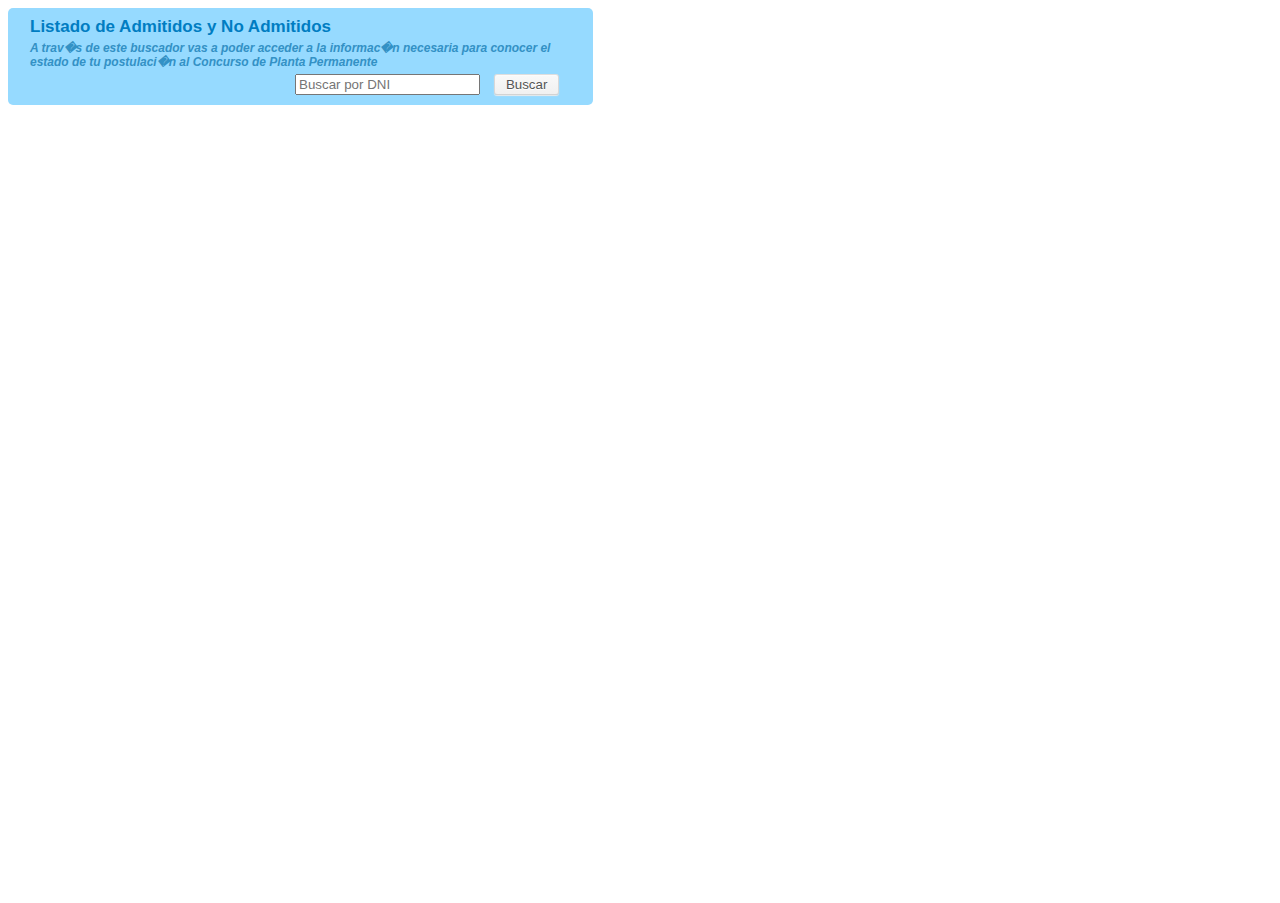
==== BuscadorConcursar/BuscadorConcursar/index.html @ 76fa7f9c "buscador concursar" ====
<html xmlns="http://www.w3.org/1999/xhtml">
    <head>
        <title>
            Buscador de admisi�n Concursar
        </title>
        <link rel="Stylesheet" href="buscador.css" type="text/css"/>
    </head>
    <body>
        <div id="ContenedorPlanilla">
            <div id="cont_buscador">
                <div id="titulo">Listado de Admitidos y No Admitidos</div>
                <div id="copete">A trav�s de este buscador vas a poder acceder a la informac�n necesaria para conocer el estado de tu postulaci�n al Concurso de Planta Permanente</div>
                <input type="text" id="txt_buscar" placeholder="Buscar por DNI" />    
		        <input type="button" id="btn_buscar" value="Buscar">
            </div>
            <div id="panel_sin_resultados">
                No se encontraron postulantes con ese documento
            </div>
            <div id="panel_encontrados">
                <div id="lbl_apellido"></div>
                ,
                <div id="lbl_nombre"></div>
                <div id="lbl_tipo_doc"></div>
                :
                <div id="lbl_nro_doc"></div>
                <div id="panel_puestos">
			        
		        </div>		
            </div>		    		
	    </div>
    </body>
    <div id="plantillas">
        <div class="vista_puesto">    
            <div id="lbl_nombre_puesto"></div>        
            <div id="cont_actas"></div>
        </div>
        <div class="vista_acta">
            <div id="lbl_estado"></div>
            <div id="lbl_observacion"></div>
            <a id="lnk_acta">
                <img id="img_pdf_acta" src="pdf.png"/>
            </a>
        </div>
    </div>

    <script type="text/javascript" src="jquery-1.11.1.min.js"></script>
    <script type="text/javascript">
        $(document).ready(function () {
            var btn_buscar = $("#btn_buscar");
            var txt_buscar = $("#txt_buscar");
            var panel_sin_resultados = $("#panel_sin_resultados");
            var panel_encontrados = $("#panel_encontrados");

            var limpiar_resultados = function () {
                panel_sin_resultados.hide();
                panel_encontrados.hide();
            };
            limpiar_resultados();

            txt_buscar.keypress(function () {
                limpiar_resultados();
            });

            txt_buscar.keyup(function (event) {
                if (event.keyCode == 13 || event.keyCode == 08 || event.keyCode == 46) {
                    btn_buscar.click();
                }
            });

            btn_buscar.click(function () {
                limpiar_resultados();
                $.ajax({
                    url: "BuscadorSrv.asmx/BuscarPostulacionesPorDocumento",
                    type: "POST",
                    data: JSON.stringify({
                        documento: txt_buscar.val()
                    }),
                    dataType: "json",
                    contentType: "application/json; charset=utf-8",
                    success: function (respuesta) {
                        var postulaciones = JSON.parse(respuesta.d);
                        if (postulaciones.length == 0) {
                            panel_sin_resultados.show();
                            return;
                        }
                        panel_encontrados.show();

                        panel_encontrados.find("#lbl_apellido").text(postulaciones[0].Apellido );
                        panel_encontrados.find("#lbl_nombre").text(postulaciones[0].Nombres);
                        panel_encontrados.find("#lbl_tipo_doc").text(postulaciones[0].TipoDocumento);
                        panel_encontrados.find("#lbl_nro_doc").text(postulaciones[0].NroDocumento);

                        var panel_puestos = panel_encontrados.find("#panel_puestos");
                        panel_puestos.empty();
                        var descripcion_ultimo_puesto = "";
                        var vista_ultimo_puesto;
                        postulaciones.forEach(function (postulacion) {
                            if (postulacion.DescripcionPuesto != descripcion_ultimo_puesto) {
                                vista_ultimo_puesto = $("#plantillas .vista_puesto").clone();
                                vista_ultimo_puesto.find("#lbl_nombre_puesto").text(postulacion.DescripcionPuesto);
                                descripcion_ultimo_puesto = postulacion.DescripcionPuesto;
                                panel_puestos.append(vista_ultimo_puesto);
                            }
                            var vista_acta = $("#plantillas .vista_acta").clone();
                            vista_acta.find("#lbl_estado").text(postulacion.EstadoPostulacion);
                            vista_acta.find("#lbl_observacion").text(postulacion.Observaciones);
                            vista_acta.find("#lnk_acta").attr("href", "Actas/" + postulacion.Acta);
                            vista_ultimo_puesto.find("#cont_actas").append(vista_acta);
                        });
                    },
                    error: function (XMLHttpRequest, textStatus, errorThrown) {
                        console.log("error")
                    }
                });
            });
        });		
    </script>
</html>
---- BuscadorConcursar/BuscadorConcursar/buscador.css ----
﻿body {
	color: #5a5b65;
	font-size: 14px;
	line-height: 18px;
	font-family: arial,helvetica,sans-serif;
	width:585px;
}
#cont_buscador
{
    border-radius: 5px;
    background-color: rgb(150, 218, 255);
    margin-bottom: -11px;
    padding: 10px;
    padding-left: 22px;
}   
#titulo 
{
    color: rgb(0, 125, 194);
    font-size: 17px;
    font-weight: bold;
    margin-bottom: 5px;
}   
#copete
{
    font-size: 12px;
    font-weight: bold;
    line-height: 14px;
    font-style: italic;
    color: rgb(51, 145, 197);
    margin-bottom: 5px;
}
#txt_buscar
{
    display: inline-block;
    margin-right: 10px;
    margin-left: 265px;
}   
input::-ms-clear{
	display: none;
}
#btn_buscar { 
	border: 1px solid #dedede;
	border-radius: 3px;
	color: rgb(55, 156, 211);
	display: inline-block;
	padding: 2px 11px;
	text-decoration: none;
}
#btn_buscar {
	background: #f5f5f5;
	border-color: #dedede #d8d8d8 #d3d3d3;
	box-shadow: 0 1px 1px #eaeaea, inset 0 1px 0 #fbfbfb;
	color: #555;
	text-shadow: 0 1px 0 #fff;
	background: -moz-linear-gradient(top,  #f9f9f9, #f0f0f0);
	background: -webkit-linear-gradient(top,  #f9f9f9, #f0f0f0);
	background: o-linear-gradient(top,  #f9f9f9, #f0f0f0);
	background: ms-linear-gradient(top,  #f9f9f9, #f0f0f0);
	background: linear-gradient(top,  #f9f9f9, #f0f0f0);
	filter:  progid:DXImageTransform.Microsoft.gradient(startColorstr='#f9f9f9', endColorstr='#f0f0f0');
}
#plantillas
{
    display:none;
}
#panel_encontrados
{
    border-radius: 5px;
    background-color: rgb(150, 218, 255);
    margin-top: 10px;
    padding: 10px;
    border-top: dotted white 2px;
}
#panel_encontrados #lbl_apellido
{
    display: inline-block;
    font-size: 15px;
    font-weight: bold;
}
#panel_encontrados #lbl_nombre
{
    display: inline-block;
    font-size: 15px;
}
#panel_encontrados #lbl_tipo_doc
{
    display: inline-block;
    margin-left: 10px;  
    font-size: 15px;
}
#panel_encontrados #lbl_nro_doc
{
    display: inline-block;
    font-size: 15px;
}
#panel_encontrados #panel_puestos
{
    background-color: rgb(219, 219, 219);
    padding: 5px;
    border-radius: 5px;
    margin-top: 5px;
}
#cont_actas
{
    background-color: rgb(255, 255, 255);
    padding: 5px;
    border-radius: 5px;
}
.vista_puesto
{
    margin-bottom:5px;
}
.vista_puesto #lbl_nombre_puesto
{
    font-weight: bold;
}
.vista_acta
{
    margin-bottom: 10px;
}
.vista_acta #lbl_estado
{
    display: inline-block;
    width: 20%;
    font-weight: bold;
}
.vista_acta #lbl_observacion
{
    display: inline-block;
    width: 70%;
    vertical-align: top;
}
.vista_acta img{
    display: inline-block;
    height: 20px;
    margin-bottom: -5px;
    cursor: pointer;
}
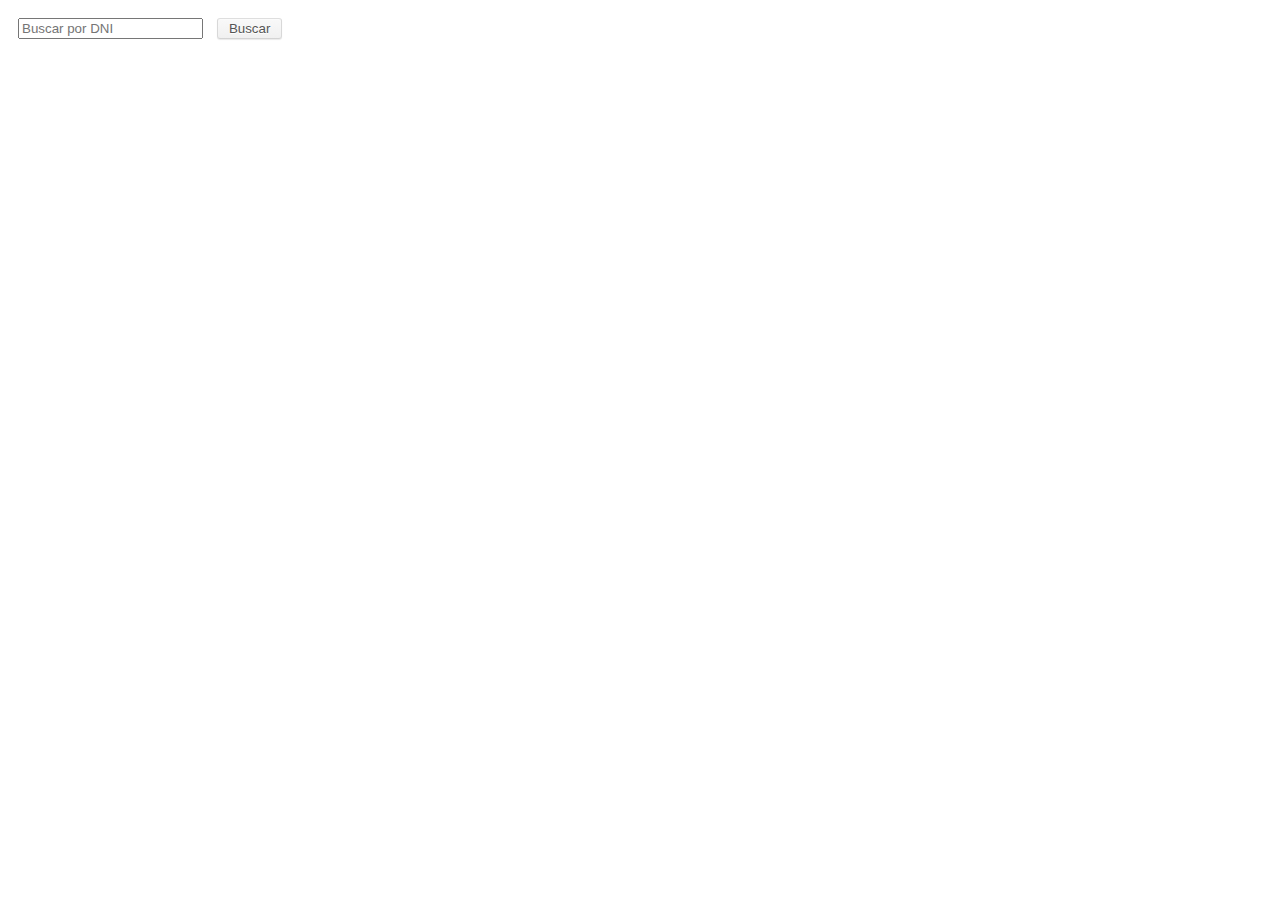
==== commit 38fe919a: "BuscadorConcursar: Listo" ====
--- a/BuscadorConcursar/BuscadorConcursar/index.html
+++ b/BuscadorConcursar/BuscadorConcursar/index.html
@@ -8,8 +8,8 @@
     <body>
         <div id="ContenedorPlanilla">
             <div id="cont_buscador">
-                <div id="titulo">Listado de Admitidos y No Admitidos</div>
-                <div id="copete">A trav�s de este buscador vas a poder acceder a la informac�n necesaria para conocer el estado de tu postulaci�n al Concurso de Planta Permanente</div>
+               <!-- <div id="titulo">Listado de Admitidos y No Admitidos</div>
+                <div id="copete">A trav�s de este buscador vas a poder acceder a la informac�n necesaria para conocer el estado de tu postulaci�n al Concurso de Planta Permanente</div>-->
                 <input type="text" id="txt_buscar" placeholder="Buscar por DNI" />    
 		        <input type="button" id="btn_buscar" value="Buscar">
             </div>
--- a/BuscadorConcursar/BuscadorConcursar/buscador.css
+++ b/BuscadorConcursar/BuscadorConcursar/buscador.css
@@ -7,11 +7,11 @@
 }
 #cont_buscador
 {
-    border-radius: 5px;
-    background-color: rgb(150, 218, 255);
+    /*border-radius: 5px;
+    background-color: rgb(150, 218, 255);*/
     margin-bottom: -11px;
     padding: 10px;
-    padding-left: 22px;
+    /*padding-left: 22px;*/
 }   
 #titulo 
 {
@@ -33,7 +33,7 @@
 {
     display: inline-block;
     margin-right: 10px;
-    margin-left: 265px;
+    /*margin-left: 265px;*/
 }   
 input::-ms-clear{
 	display: none;
@@ -63,13 +63,18 @@
 {
     display:none;
 }
+#panel_sin_resultados
+{
+    padding: 10px;
+    color: red;
+}
 #panel_encontrados
 {
-    border-radius: 5px;
+    /*border-radius: 5px;
     background-color: rgb(150, 218, 255);
-    margin-top: 10px;
+    margin-top: 10px;*/
     padding: 10px;
-    border-top: dotted white 2px;
+    /*border-top: dotted white 2px;*/
 }
 #panel_encontrados #lbl_apellido
 {
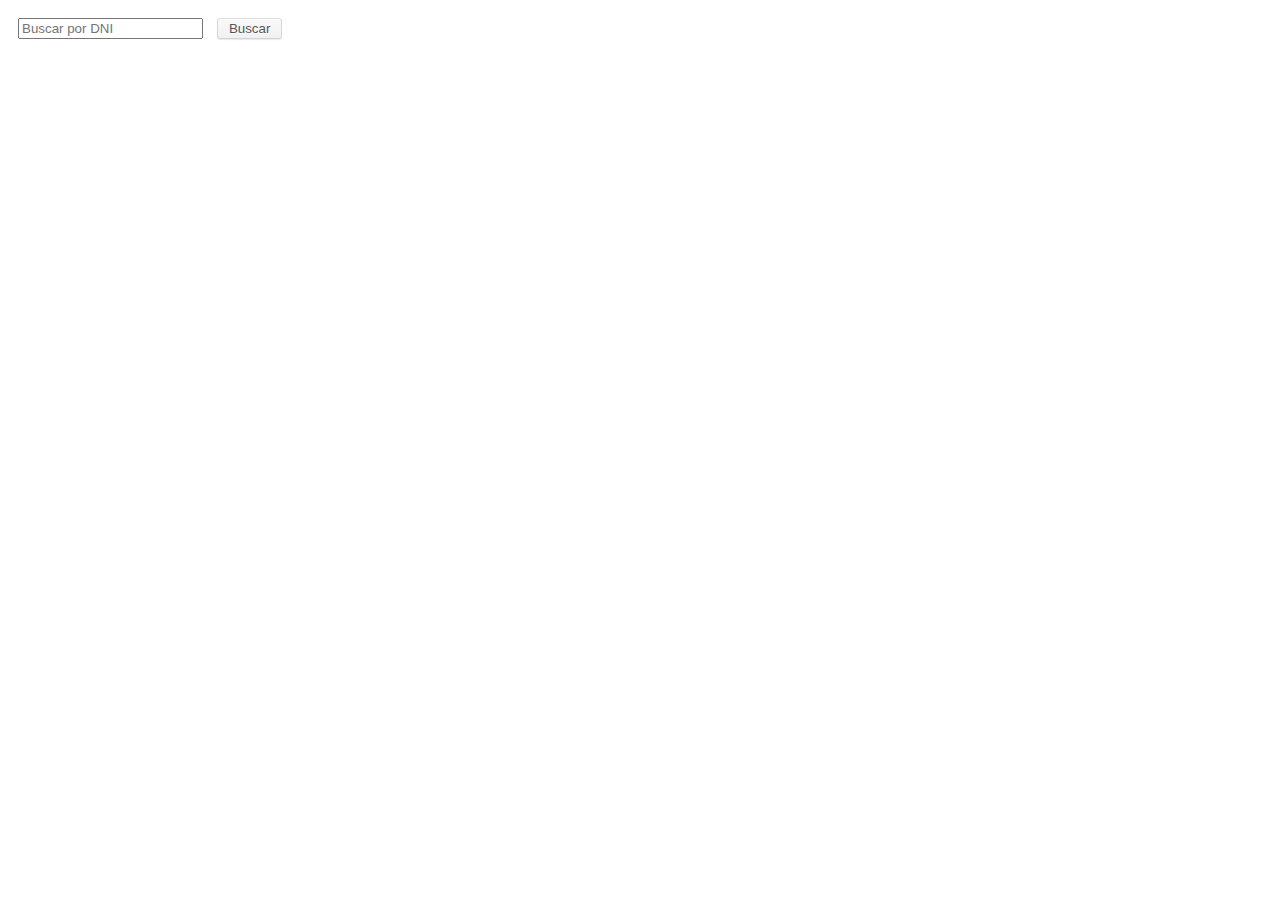
==== commit 25ce6439: "se modificó el buscador de concursar para que funcione con IE versiones viejas" ====
--- a/BuscadorConcursar/BuscadorConcursar/index.html
+++ b/BuscadorConcursar/BuscadorConcursar/index.html
@@ -3,6 +3,8 @@
         <title>
             Buscador de admisi�n Concursar
         </title>
+       
+
         <link rel="Stylesheet" href="buscador.css" type="text/css"/>
     </head>
     <body>
@@ -11,24 +13,39 @@
                <!-- <div id="titulo">Listado de Admitidos y No Admitidos</div>
                 <div id="copete">A trav�s de este buscador vas a poder acceder a la informac�n necesaria para conocer el estado de tu postulaci�n al Concurso de Planta Permanente</div>-->
                 <input type="text" id="txt_buscar" placeholder="Buscar por DNI" />    
-		        <input type="button" id="btn_buscar" value="Buscar">
+		        <input type="button" id="btn_buscar" value="Buscar"/>
             </div>
             <div id="panel_sin_resultados">
                 No se encontraron postulantes con ese documento
             </div>
+             <br>	
             <div id="panel_encontrados">
                 <div id="lbl_apellido"></div>
+                 
+                <div id="lbl_nombre" > </div>
+                <div id="lbl_tipo_doc"></div>
+                  
+                <div id="lbl_nro_doc"></div> 
+
+                   <br>	
+                <div id="panel_puestos">
+
+<!--
                 ,
                 <div id="lbl_nombre"></div>
                 <div id="lbl_tipo_doc"></div>
                 :
                 <div id="lbl_nro_doc"></div>
                 <div id="panel_puestos">
+			        -->
+
 			        
 		        </div>		
+                
+                             
             </div>		    		
 	    </div>
-    </body>
+       
     <div id="plantillas">
         <div class="vista_puesto">    
             <div id="lbl_nombre_puesto"></div>        
@@ -43,7 +60,11 @@
         </div>
     </div>
 
+    </body>
+    
+
     <script type="text/javascript" src="jquery-1.11.1.min.js"></script>
+    <script type ="text/javascript" src="json3.min.js"></script>
     <script type="text/javascript">
         $(document).ready(function () {
             var btn_buscar = $("#btn_buscar");
@@ -85,18 +106,24 @@
                         }
                         panel_encontrados.show();
 
-                        panel_encontrados.find("#lbl_apellido").text(postulaciones[0].Apellido );
+                        panel_encontrados.find("#lbl_apellido").text(postulaciones[0].Apellido + ",  ");
                         panel_encontrados.find("#lbl_nombre").text(postulaciones[0].Nombres);
-                        panel_encontrados.find("#lbl_tipo_doc").text(postulaciones[0].TipoDocumento);
+                        panel_encontrados.find("#lbl_tipo_doc").text(postulaciones[0].TipoDocumento + ":  ");
                         panel_encontrados.find("#lbl_nro_doc").text(postulaciones[0].NroDocumento);
 
                         var panel_puestos = panel_encontrados.find("#panel_puestos");
                         panel_puestos.empty();
                         var descripcion_ultimo_puesto = "";
                         var vista_ultimo_puesto;
-                        postulaciones.forEach(function (postulacion) {
-                            if (postulacion.DescripcionPuesto != descripcion_ultimo_puesto) {
-                                vista_ultimo_puesto = $("#plantillas .vista_puesto").clone();
+
+                        for (var i = 0, len = postulaciones.length; i < len; ++i) 
+                        {
+                           var postulacion = postulaciones[i];
+                        // postulaciones.forEach(function (postulacion)
+                        //{
+                           if (postulacion.DescripcionPuesto != descripcion_ultimo_puesto) 
+                        {
+                                    vista_ultimo_puesto = $("#plantillas .vista_puesto").clone();
                                 vista_ultimo_puesto.find("#lbl_nombre_puesto").text(postulacion.DescripcionPuesto);
                                 descripcion_ultimo_puesto = postulacion.DescripcionPuesto;
                                 panel_puestos.append(vista_ultimo_puesto);
@@ -106,7 +133,7 @@
                             vista_acta.find("#lbl_observacion").text(postulacion.Observaciones);
                             vista_acta.find("#lnk_acta").attr("href", "Actas/" + postulacion.Acta);
                             vista_ultimo_puesto.find("#cont_actas").append(vista_acta);
-                        });
+                        }//);
                     },
                     error: function (XMLHttpRequest, textStatus, errorThrown) {
                         console.log("error")
--- a/BuscadorConcursar/BuscadorConcursar/buscador.css
+++ b/BuscadorConcursar/BuscadorConcursar/buscador.css
@@ -3,7 +3,7 @@
 	font-size: 14px;
 	line-height: 18px;
 	font-family: arial,helvetica,sans-serif;
-	width:585px;
+	width:570px;
 }
 #cont_buscador
 {
@@ -70,33 +70,39 @@
 }
 #panel_encontrados
 {
+  
     /*border-radius: 5px;
     background-color: rgb(150, 218, 255);
     margin-top: 10px;*/
-    padding: 10px;
+    /*padding: 10px;*/
     /*border-top: dotted white 2px;*/
+   
 }
 #panel_encontrados #lbl_apellido
 {
-    display: inline-block;
+    /*display: inline-block;*/
     font-size: 15px;
     font-weight: bold;
+    float: left;
 }
 #panel_encontrados #lbl_nombre
 {
     display: inline-block;
     font-size: 15px;
+    float: left;
 }
 #panel_encontrados #lbl_tipo_doc
 {
     display: inline-block;
     margin-left: 10px;  
     font-size: 15px;
+      float: left;
 }
 #panel_encontrados #lbl_nro_doc
 {
     display: inline-block;
     font-size: 15px;
+     float: left;
 }
 #panel_encontrados #panel_puestos
 {
